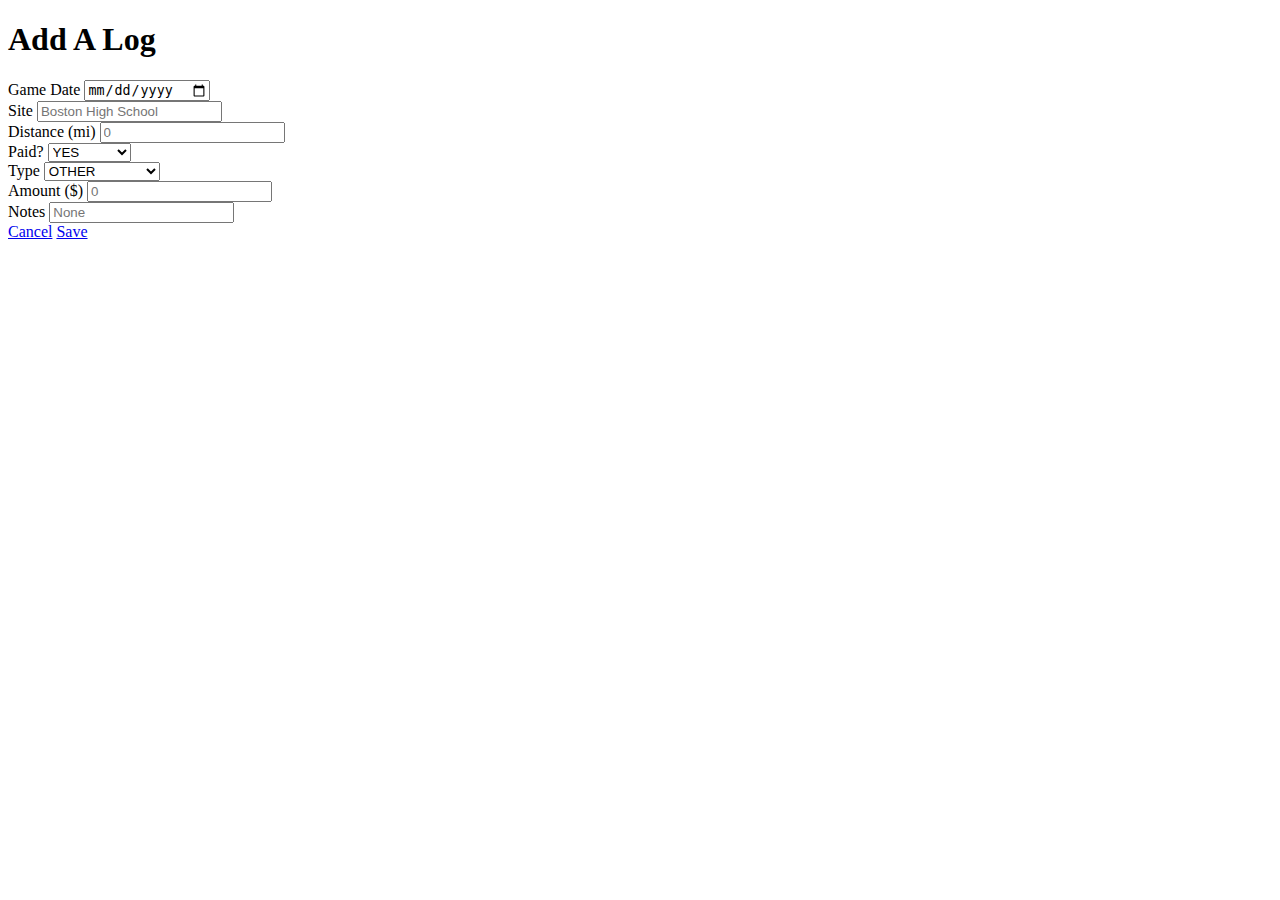
==== add.html @ fcd34555 "zebralog-wireframe upload" ====
<!DOCTYPE html>
<html lang="en">
<head>
    <meta charset="UTF-8">
    <meta name="viewport" content="width=device-width, initial-scale=1.0">
    <meta http-equiv="X-UA-Compatible" content="ie=edge">
    <title>Add</title>
</head>
<body>

    <h1>Add A Log</h1>

    <form>
        <label for='game-date'>Game Date</label>
        <input type='date' name='game-date' required>

        <br/>

        <label for='site'>Site</label>
        <input type='text' name='site' placeholder='Boston High School' required>

        <br/>

        <label for='distance'>Distance (mi)</label>
        <input type='number' name='distance' placeholder='0' required>

        <br/>

        <label for='paid'>Paid?</label>
        <select required>
            <option value='yes'>YES</option>
            <option value='no'>NO</option>
            <option value='pending'>PENDING</option>
        </select>

        <br/>

        <label for='type'>Type</label>
        <select required>
            <option value='other'>OTHER</option>
            <option value='varsity'>VARSITY</option>
            <option value='subvarsity'>SUBVARSITY</option>
            <option value='tournament'>TOURNAMENT</option>
            <option value='youth'>YOUTH</option>
        </select>

        <br/>

        <label for='amount'>Amount ($)</label>
        <input type='number' name='amount' placeholder='0' required>

        <br/>

        <label for='notes'>Notes</label>
        <input type='text' name='notes' placeholder='None' required>

        <br/>

        <div class="top_link_group">
                <a href='index.html'>Cancel</a>
                <a href='#'>Save</a>
        </div>

    </form>
</body>
</html>
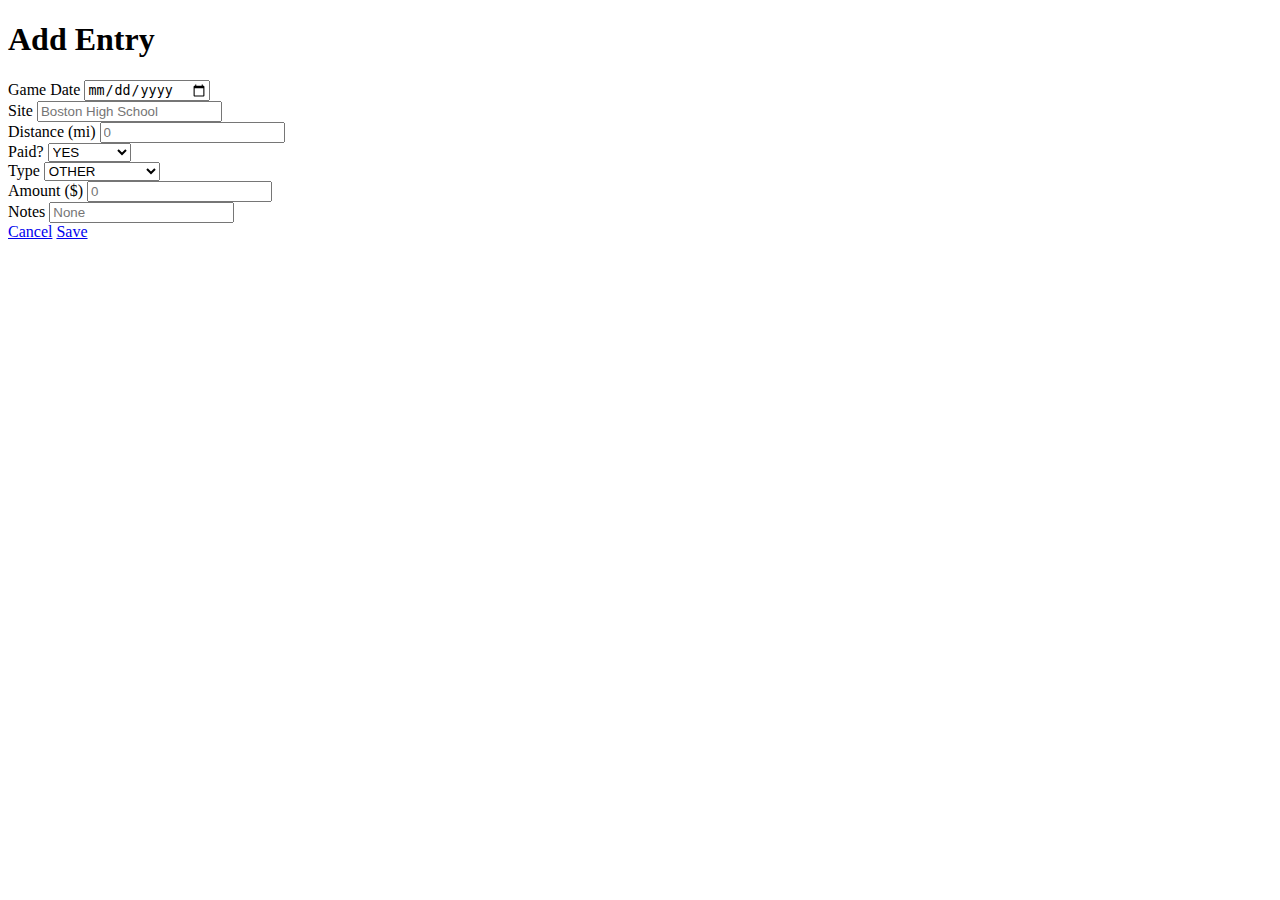
==== commit 85a17e72: "updated zebralog wireframe" ====
--- a/add.html
+++ b/add.html
@@ -8,7 +8,7 @@
 </head>
 <body>
 
-    <h1>Add A Log</h1>
+    <h1>Add Entry</h1>
 
     <form>
         <label for='game-date'>Game Date</label>
@@ -57,7 +57,7 @@
         <br/>
 
         <div class="top_link_group">
-                <a href='index.html'>Cancel</a>
+                <a href='main.html'>Cancel</a>
                 <a href='#'>Save</a>
         </div>
 
